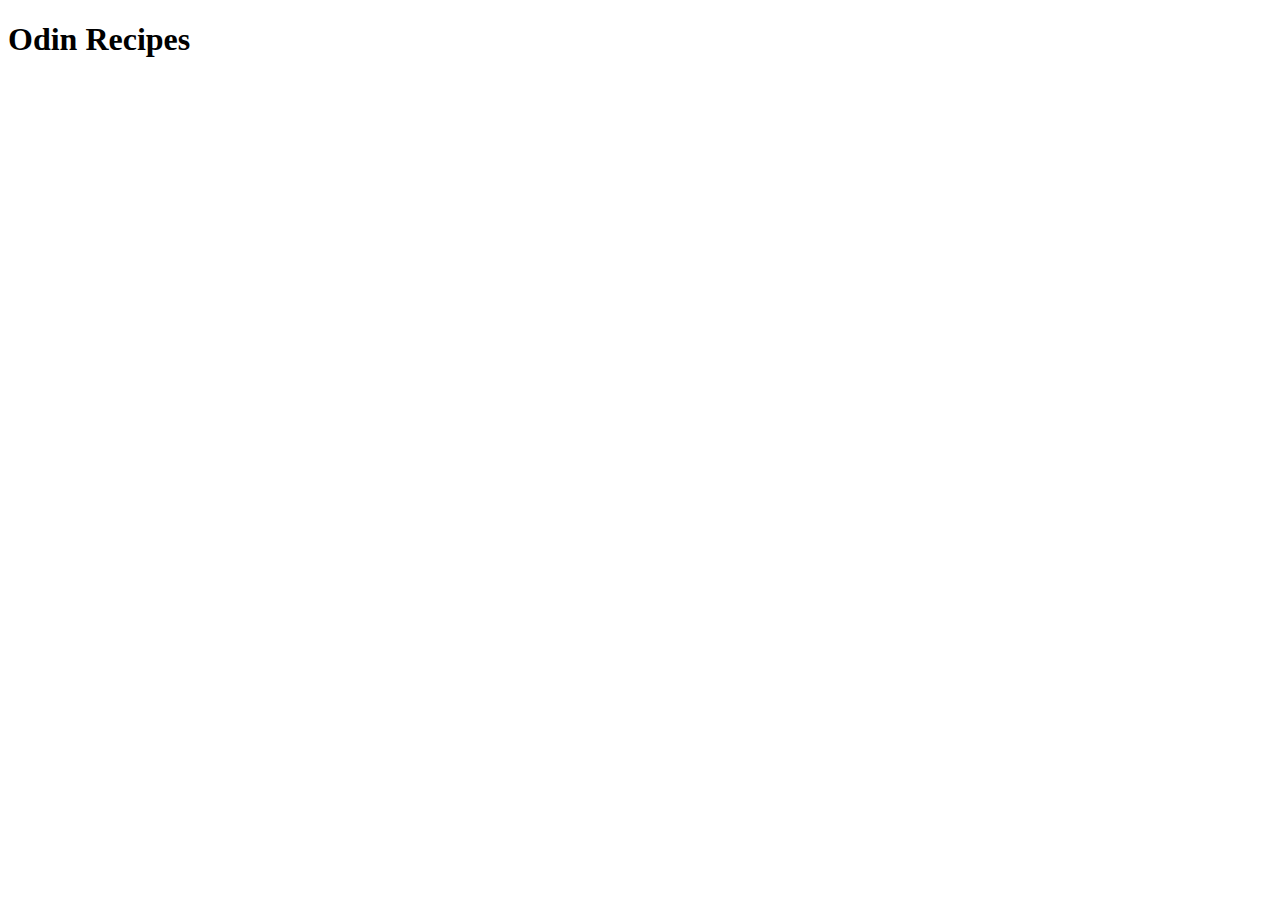
==== index.html @ 451f6a1c "feat: create index and readme ✨" ====
<!DOCTYPE html>
<html lang="en">
<head>
    <meta charset="UTF-8">
    <meta name="viewport" content="width=device-width, initial-scale=1.0">
    <title>Odin Recipes</title>
</head>
<body>
    <h1>Odin Recipes</h1>
    <!-- Comment Here -->
</body>
</html>
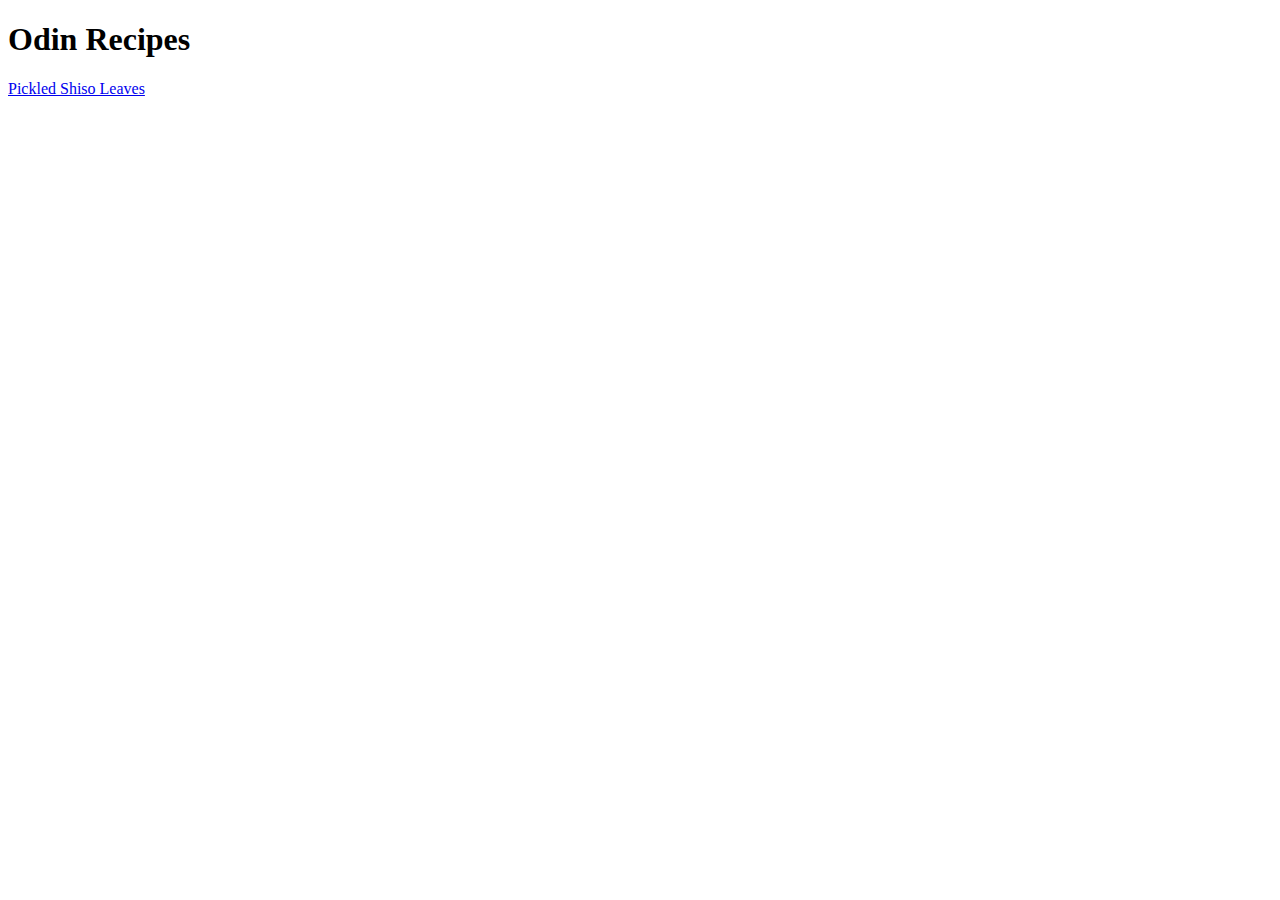
==== commit 6398a6aa: "feat: Add first recipe and links" ====
--- a/index.html
+++ b/index.html
@@ -7,6 +7,6 @@
 </head>
 <body>
     <h1>Odin Recipes</h1>
-    <!-- Comment Here -->
+    <a href="./recipes/pickled-shiso-leaves.html">Pickled Shiso Leaves</a>
 </body>
 </html>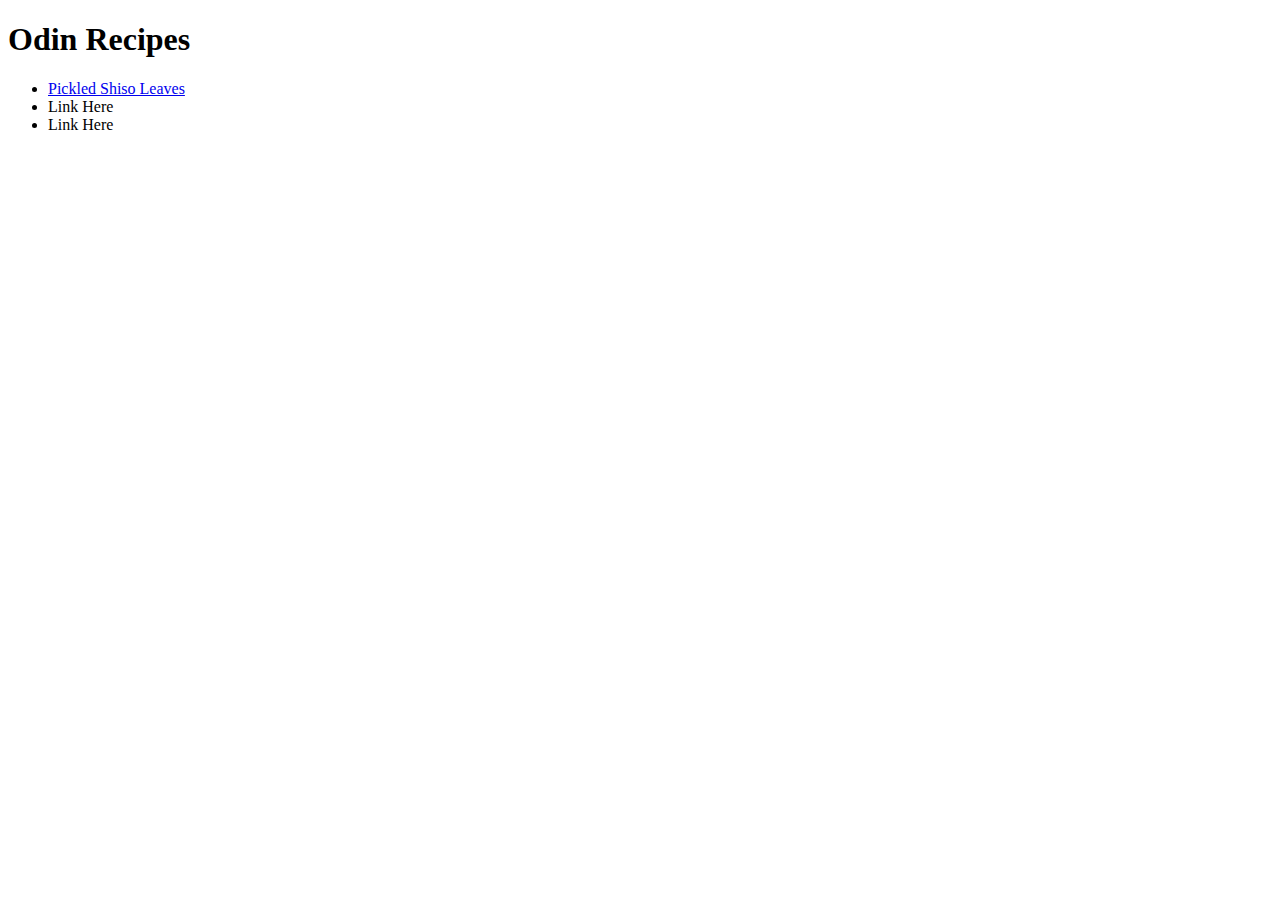
==== commit 9334ff27: "feat: Added shiso leaf recipe page content, links" ====
--- a/index.html
+++ b/index.html
@@ -7,6 +7,10 @@
 </head>
 <body>
     <h1>Odin Recipes</h1>
-    <a href="./recipes/pickled-shiso-leaves.html">Pickled Shiso Leaves</a>
+    <ul>
+        <li><a href="./recipes/pickled-shiso-leaves.html">Pickled Shiso Leaves</a></li>
+        <li>Link Here</li>
+        <li>Link Here</li>
+    </ul>
 </body>
 </html>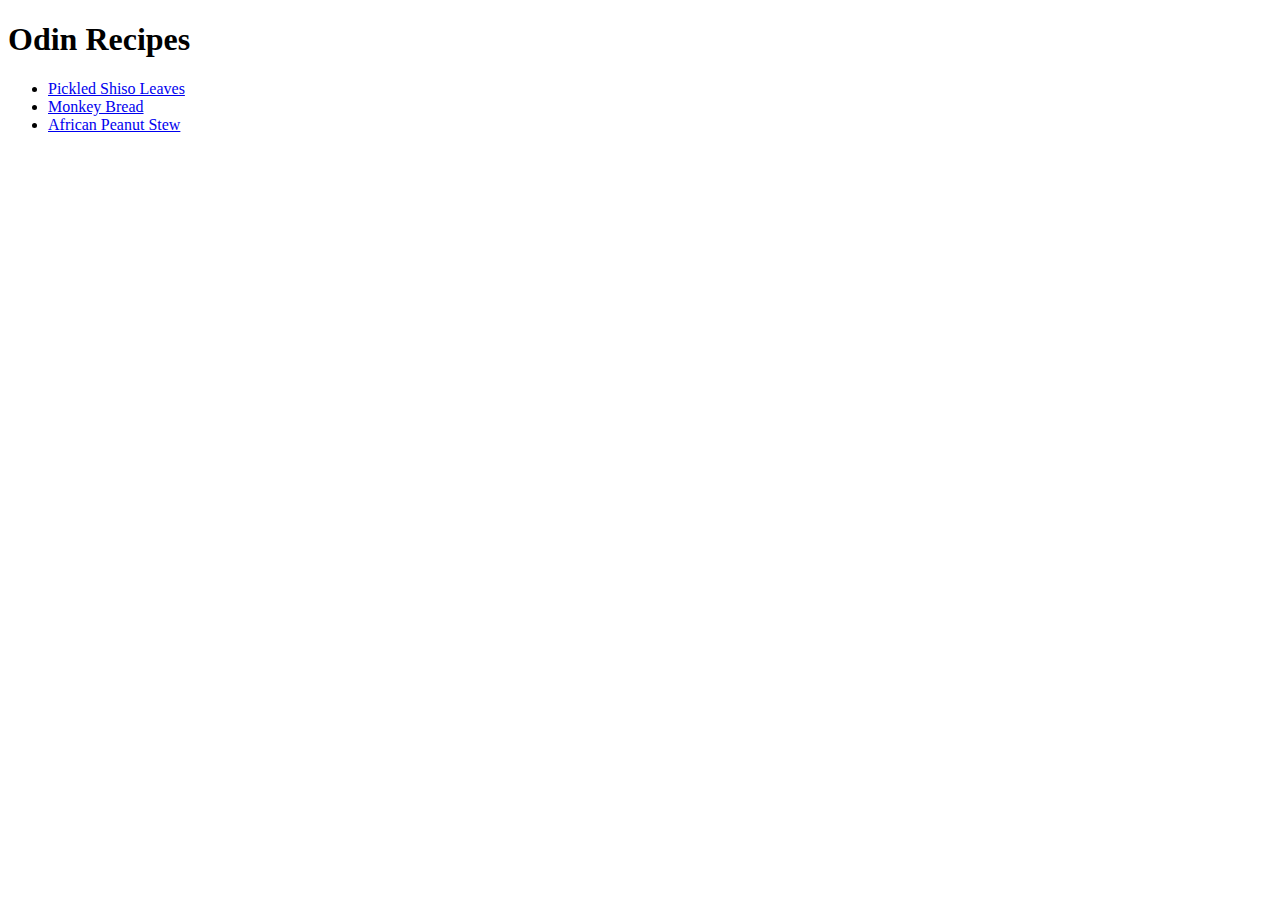
==== commit 5c92fec3: "feat: Add two recipes with links, fix header sizes" ====
--- a/index.html
+++ b/index.html
@@ -9,8 +9,8 @@
     <h1>Odin Recipes</h1>
     <ul>
         <li><a href="./recipes/pickled-shiso-leaves.html">Pickled Shiso Leaves</a></li>
-        <li>Link Here</li>
-        <li>Link Here</li>
+        <li><a href="./recipes/monkeybread.html">Monkey Bread</a></li>
+        <li><a href="./recipes/africanpeanutstew.html">African Peanut Stew</a></li>
     </ul>
 </body>
 </html>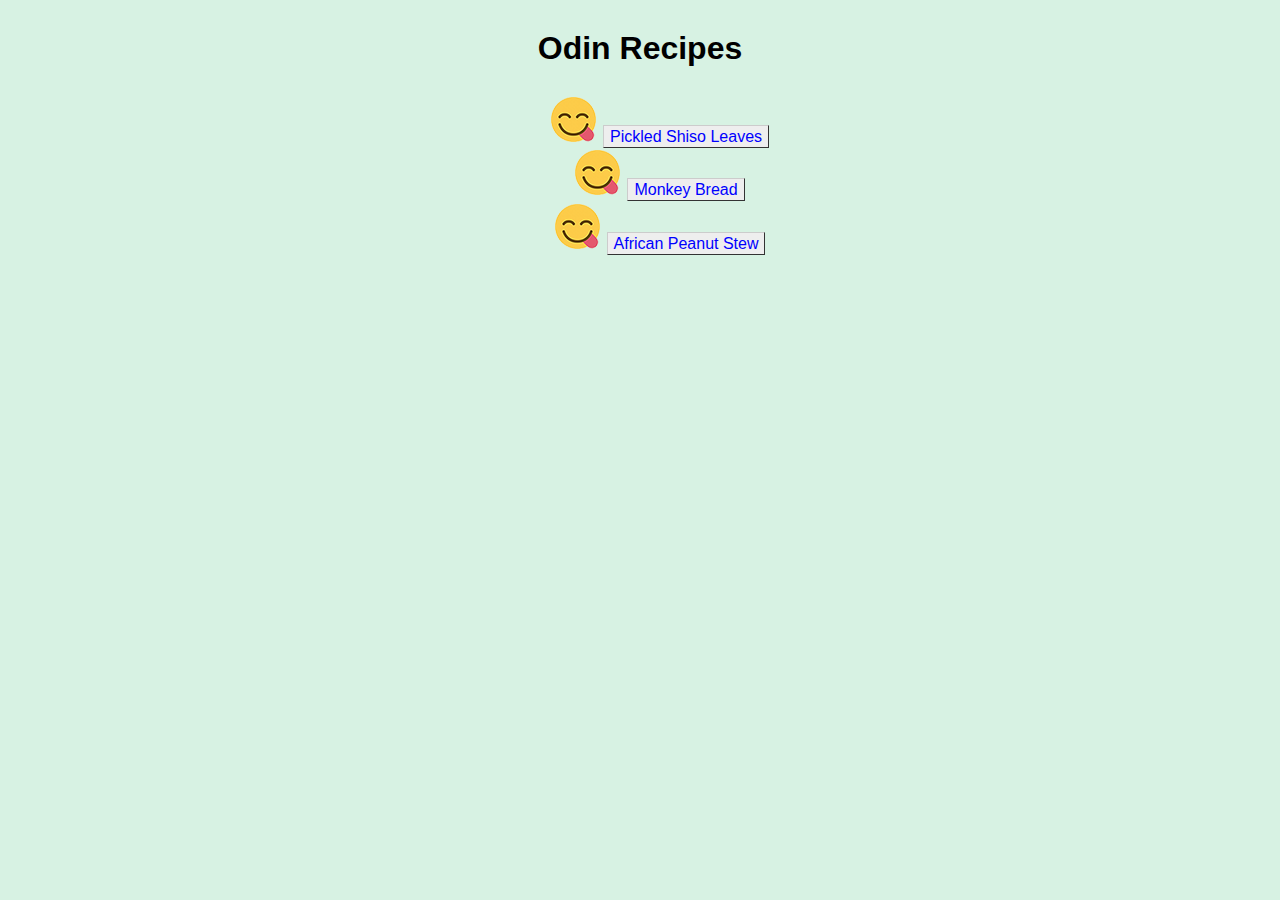
==== commit 64760877: "feat: Added basic style to all pages, home page" ====
--- a/index.html
+++ b/index.html
@@ -4,10 +4,11 @@
     <meta charset="UTF-8">
     <meta name="viewport" content="width=device-width, initial-scale=1.0">
     <title>Odin Recipes</title>
+    <link rel="stylesheet" href="style.css">
 </head>
 <body>
-    <h1>Odin Recipes</h1>
-    <ul>
+    <h1 id="homepage-h1">Odin Recipes</h1>
+    <ul id="homepage-ul">
         <li><a href="./recipes/pickled-shiso-leaves.html">Pickled Shiso Leaves</a></li>
         <li><a href="./recipes/monkeybread.html">Monkey Bread</a></li>
         <li><a href="./recipes/africanpeanutstew.html">African Peanut Stew</a></li>
--- a/style.css
+++ b/style.css
@@ -0,0 +1,34 @@
+* {
+    font-family: Arial, Helvetica, sans-serif;
+}
+
+body {
+    background-color: #d7f2e3;
+    text-align: left;
+    list-style-position: inside;
+    margin: 10px;
+}
+
+#homepage-h1, #homepage-ul {
+    text-align: center;
+    line-height: 1.7;
+}
+
+#homepage-ul li {
+    list-style: none;
+    list-style-position: inside;
+    margin: 0;
+    padding: 0;
+    list-style-image: url("./images/bulletface.png");
+}
+
+#homepage-ul li a {
+    background-color: #EEEEEE;
+    color: #0000ff;
+    text-decoration: none;
+    padding: 2px 6px 2px 6px;
+    border-top: 1px solid #CCCCCC;
+    border-right: 1px solid #333333;
+    border-bottom: 1px solid #333333;
+    border-left: 1px solid #CCCCCC;
+}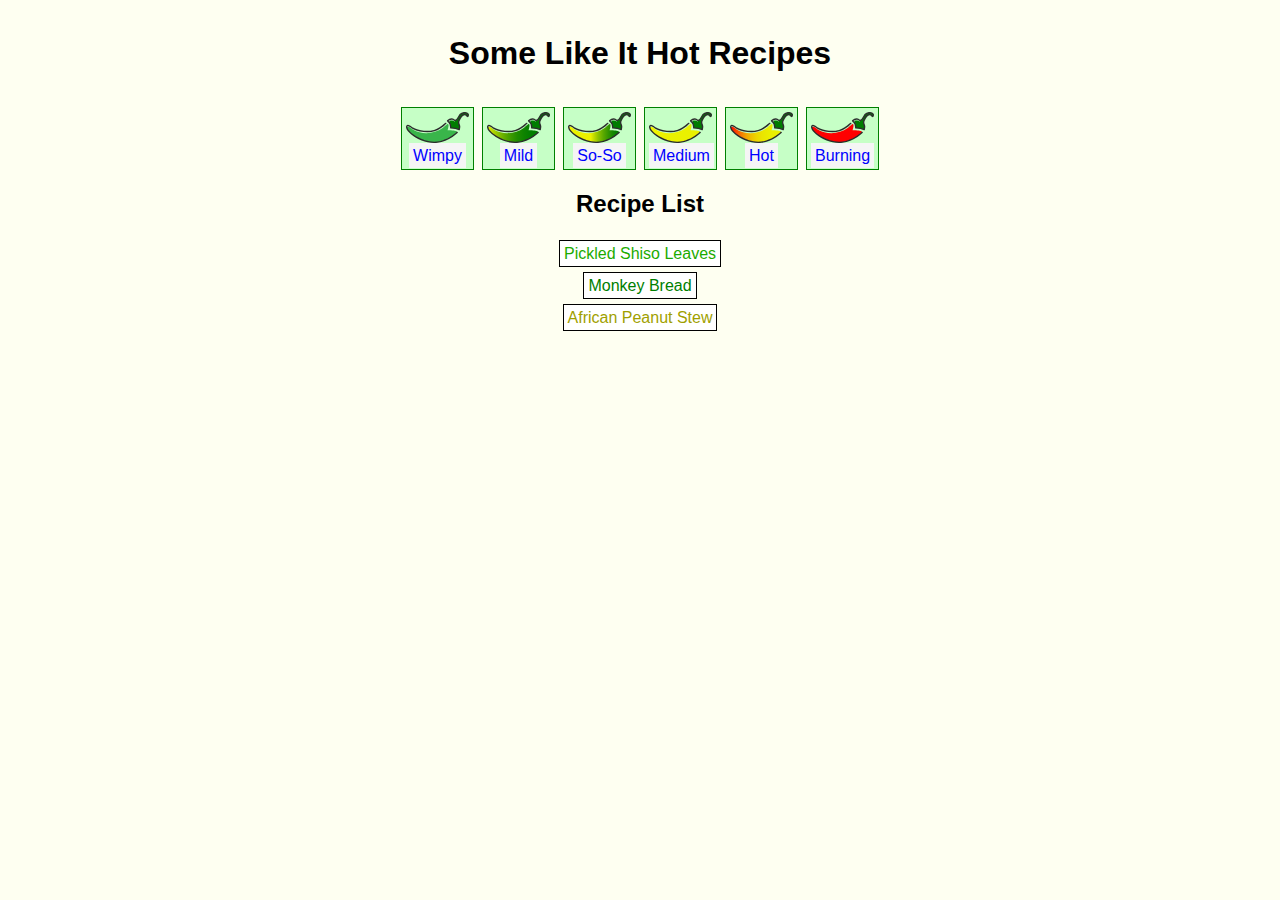
==== commit 77be27a8: "feat: Update recipe index page with CSS" ====
--- a/index.html
+++ b/index.html
@@ -7,11 +7,38 @@
     <link rel="stylesheet" href="style.css">
 </head>
 <body>
-    <h1 id="homepage-h1">Odin Recipes</h1>
+    <h1 id="homepage-h1">Some Like It Hot Recipes</h1>
+    <div id="spicy-index">
+        <div>
+            <img src="./images/spicy0.svg" alt="Spice Wimp">
+            <a href="./index.html">Wimpy</a>
+        </div>
+        <div>
+            <img src="./images/spicy1.svg" alt="Mild">
+            <a href="./index.html">Mild</a>
+        </div>
+        <div>
+            <img src="./images/spicy2.svg" alt="A Little Spicy">
+            <a href="./index.html">So-So</a>
+        </div>
+        <div>
+            <img src="./images/spicy3.svg" alt="Medium Spicy">
+            <a href="./index.html">Medium</a>
+        </div>
+        <div>
+            <img src="./images/spicy4.svg" alt="Very Spicy">
+            <a href="./index.html">Hot</a>
+        </div>
+        <div>
+            <img src="./images/spicy5.svg" alt="Most Spicy">
+            <a href="./index.html">Burning</a>
+        </div>
+    </div>
+    <h2>Recipe List</h2>
     <ul id="homepage-ul">
-        <li><a href="./recipes/pickled-shiso-leaves.html">Pickled Shiso Leaves</a></li>
-        <li><a href="./recipes/monkeybread.html">Monkey Bread</a></li>
-        <li><a href="./recipes/africanpeanutstew.html">African Peanut Stew</a></li>
+        <li><a href="./recipes/pickled-shiso-leaves.html" class="spicy1">Pickled Shiso Leaves</a></li>
+        <li><a href="./recipes/monkeybread.html" class="spicy0">Monkey Bread</a></li>
+        <li><a href="./recipes/africanpeanutstew.html" class="spicy3">African Peanut Stew</a></li>
     </ul>
 </body>
 </html>--- a/style.css
+++ b/style.css
@@ -1,34 +1,69 @@
 * {
     font-family: Arial, Helvetica, sans-serif;
+    /* border: #ff0000 1px solid; */
 }
 
 body {
-    background-color: #d7f2e3;
-    text-align: left;
-    list-style-position: inside;
+    background-color: rgb(254, 255, 241);
+    text-align: center;
     margin: 10px;
 }
 
 #homepage-h1, #homepage-ul {
     text-align: center;
-    line-height: 1.7;
+    line-height: 2;
 }
 
-#homepage-ul li {
-    list-style: none;
-    list-style-position: inside;
-    margin: 0;
-    padding: 0;
-    list-style-image: url("./images/bulletface.png");
+#homepage-ul {
+    padding-inline-start: 0px;
+    list-style-type: none;
+}
+#spicy-index {
+    display: flex;
+    justify-content: center;
+}
+#spicy-index div {
+    background-color: rgb(198, 255, 198);
+    padding: 4px;
+    margin: 0 4px;
+    width: 5%;
+    text-align: center;
+    border: #008000, 1px, solid;
+}
+#spicy-index div a {
+    padding: 4px;
+    color: blue;
+    text-decoration: none;
+    background-color: whitesmoke;
 }
 
-#homepage-ul li a {
-    background-color: #EEEEEE;
-    color: #0000ff;
+/* Spicy Ratings for Index Page Listing */
+.spicy0, .spicy1, .spicy2, .spicy3, .spicy4, .spicy5 {
+    padding: 4px;
+    background-color: white;
     text-decoration: none;
-    padding: 2px 6px 2px 6px;
-    border-top: 1px solid #CCCCCC;
-    border-right: 1px solid #333333;
-    border-bottom: 1px solid #333333;
-    border-left: 1px solid #CCCCCC;
+    border: black 1px groove;
+}
+
+.spicy0 {
+    color: #008000;
+}
+
+.spicy1 {
+    color: #1cab00;
+}
+
+.spicy2 {
+    color: #87b100;
+}
+
+.spicy3 {
+    color: #9f9f00;
+}
+
+.spicy4 {
+    color: #dc8d04;
+}
+.spicy5 {
+    color: #ff0000;
 }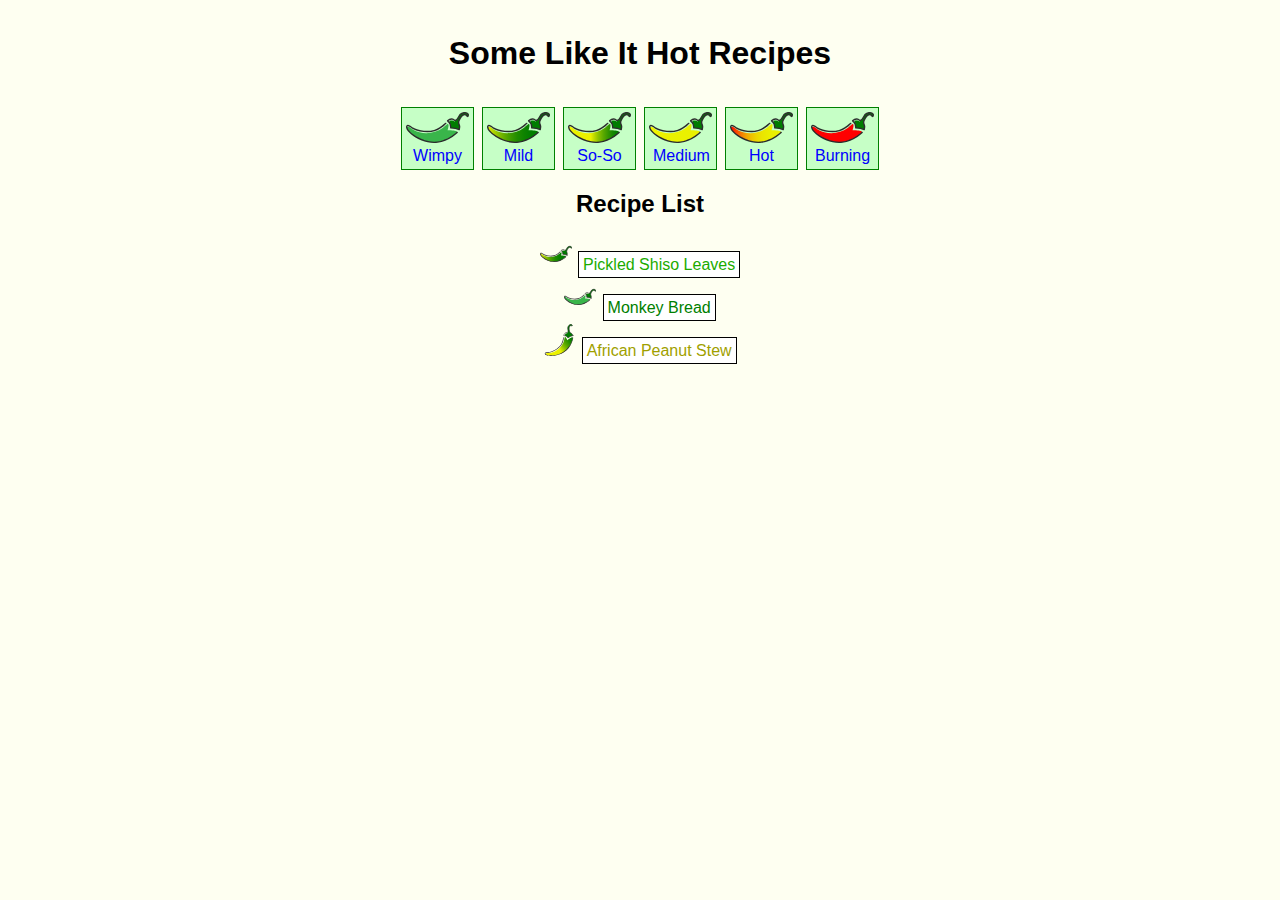
==== commit 45739feb: "feat: Small fix to index.html CSS" ====
--- a/index.html
+++ b/index.html
@@ -36,9 +36,9 @@
     </div>
     <h2>Recipe List</h2>
     <ul id="homepage-ul">
-        <li><a href="./recipes/pickled-shiso-leaves.html" class="spicy1">Pickled Shiso Leaves</a></li>
-        <li><a href="./recipes/monkeybread.html" class="spicy0">Monkey Bread</a></li>
-        <li><a href="./recipes/africanpeanutstew.html" class="spicy3">African Peanut Stew</a></li>
+        <li><img src="./images/spicy1.svg"><a href="./recipes/pickled-shiso-leaves.html" class="spicy1">Pickled Shiso Leaves</a></li>
+        <li><img src="./images/spicy0.svg"><a href="./recipes/monkeybread.html" class="spicy0">Monkey Bread</a></li>
+        <li><img src="./images/Asset 33.svg"><a href="./recipes/africanpeanutstew.html" class="spicy3">African Peanut Stew</a></li>
     </ul>
 </body>
 </html>--- a/style.css
+++ b/style.css
@@ -4,9 +4,28 @@
 }
 
 body {
-    background-color: rgb(254, 255, 241);
+    background-color: #fefff1;
     text-align: center;
     margin: 10px;
+}
+
+#spicy-index {
+    display: flex;
+    justify-content: center;
+}
+#spicy-index div {
+    background-color: #c6ffc6;
+    padding: 4px;
+    margin: 0 4px;
+    width: 5%;
+    text-align: center;
+    border: #008000, 1px, solid;
+}
+#spicy-index div a {
+    padding: 4px;
+    color: blue;
+    text-decoration: none;
+    background-color: #c6ffc6;
 }
 
 #homepage-h1, #homepage-ul {
@@ -18,25 +37,16 @@
     padding-inline-start: 0px;
     list-style-type: none;
 }
-#spicy-index {
-    display: flex;
-    justify-content: center;
-}
-#spicy-index div {
-    background-color: rgb(198, 255, 198);
-    padding: 4px;
-    margin: 0 4px;
-    width: 5%;
-    text-align: center;
-    border: #008000, 1px, solid;
-}
-#spicy-index div a {
-    padding: 4px;
-    color: blue;
-    text-decoration: none;
-    background-color: whitesmoke;
+
+#homepage-ul li {
 }
 
+#homepage-ul img {
+    height: 2em;
+    width: 2em;
+    display: inline-block;
+    margin-right: 0.5%;
+}
 /* Spicy Ratings for Index Page Listing */
 .spicy0, .spicy1, .spicy2, .spicy3, .spicy4, .spicy5 {
     padding: 4px;
